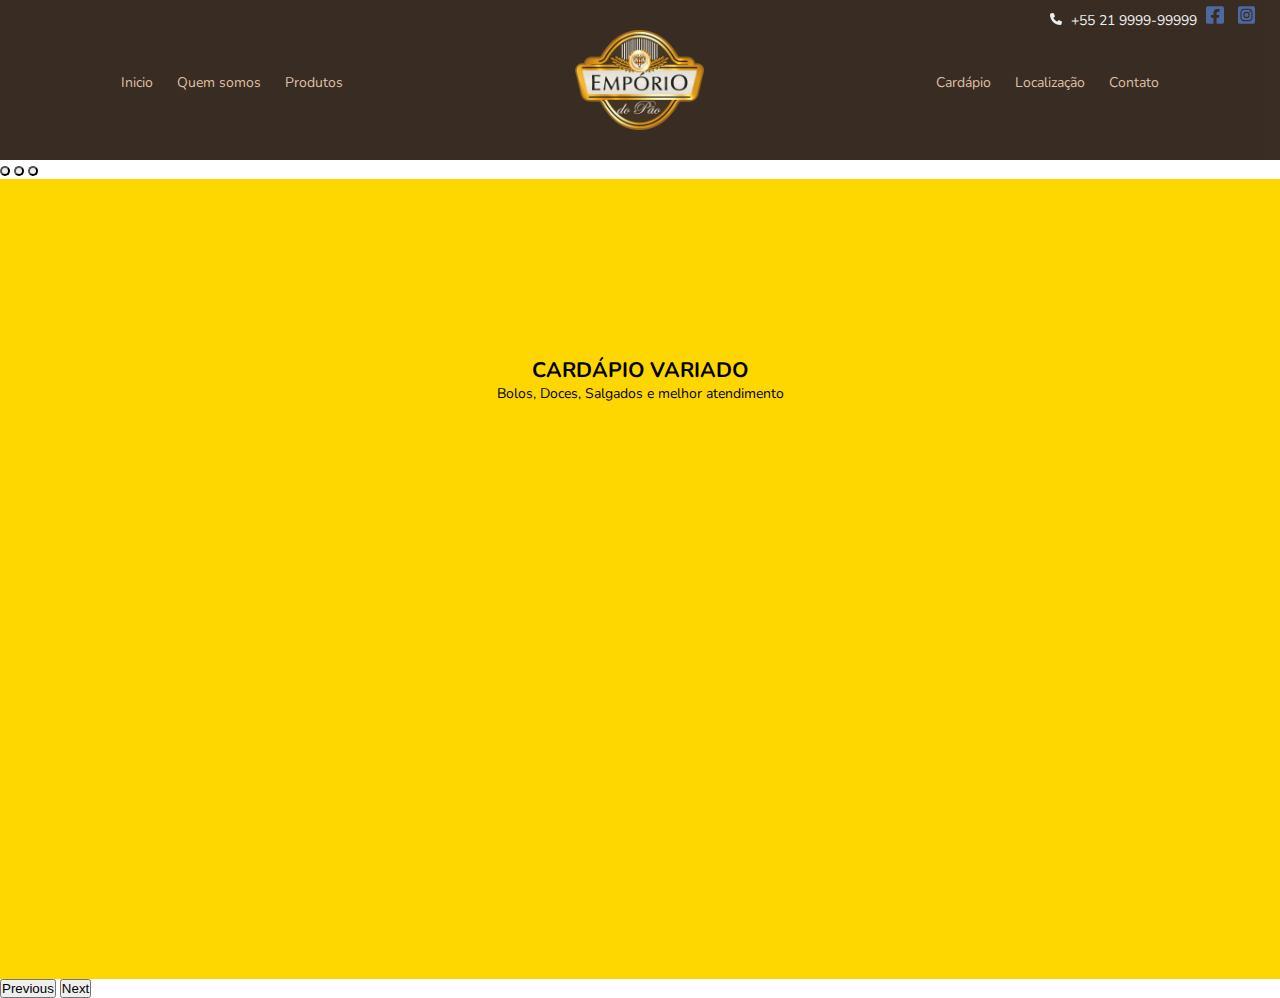
==== 2023.1_frontend_loja-carrosel-e-footer/index.html @ b978ed13 "aula8" ====
<!DOCTYPE html>
<html lang="pt-br">

<head>
    <meta charset="UTF-8">
    <meta name="viewport" content="width=device-width, initial-scale=1.0">
    <title>Empório do pão</title>
    
    <link href="https://cdn.jsdelivr.net/npm/bootstrap@5.3.2/dist/css/bootstrap.min.css" rel="stylesheet" integrity="sha384-T3c6CoIi6uLrA9TneNEoa7RxnatzjcDSCmG1MXxSR1GAsXEV/Dwwykc2MPK8M2HN" crossorigin="anonymous">
    <script src="https://cdn.jsdelivr.net/npm/bootstrap@5.3.2/dist/js/bootstrap.bundle.min.js" integrity="sha384-C6RzsynM9kWDrMNeT87bh95OGNyZPhcTNXj1NW7RuBCsyN/o0jlpcV8Qyq46cDfL" crossorigin="anonymous" defer="true"></script>
    
    <link rel="stylesheet" href="./css/default.css">

</head>

<body>
    <header>
        <div class="right social-icons">
            <a href="tel:+5521999999999" target="_blank" class="white">
                <img src="./img/icons/phone-solid.svg" alt="telefone da loja" height="12">
                +55 21 9999-99999
            </a>
            <a href="https://www.facebook.com/" target="_blank">
                <img src="./img/icons/facebook-square.svg" alt="facebook da loja" height="20">
            </a>
            <a href="https://www.instagram.com" target="_blank">
                <img src="./img/icons/square-instagram.svg" alt="instagram da loja" height="20">
            </a>
        </div>
        <nav class="flex-nav">
            <div>
                <a href="#">Inicio</a>
                <a href="#">Quem somos</a>
                <a href="#">Produtos</a>
            </div>
            <div>
                <img src="./img/logo-certa.png" alt="Logo da loja empório do pão" height="100">
            </div>
            <div>
                <a href="#">Cardápio</a>
                <a href="#">Localização</a>
                <a href="#">Contato</a>
            </div>
        </nav>

    </header>
    <section>
        <div id="carouselExampleIndicators" class="carousel slide">
            <div class="carousel-indicators">
              <button type="button" data-bs-target="#carouselExampleIndicators" data-bs-slide-to="0" class="active" aria-current="true" aria-label="Slide 1"></button>
              <button type="button" data-bs-target="#carouselExampleIndicators" data-bs-slide-to="1" aria-label="Slide 2"></button>
              <button type="button" data-bs-target="#carouselExampleIndicators" data-bs-slide-to="2" aria-label="Slide 3"></button>
            </div>
            <div class="carousel-inner">
              <div class="carousel-item active">
                <div class="carousel-item-text">
                    <h2>CARDÁPIO VARIADO</h2>
                    <p> Bolos, Doces, Salgados e melhor atendimento</p>
                </div>
              </div>
              <div class="carousel-item">
                
              </div>
            </div>
            <button class="carousel-control-prev" type="button" data-bs-target="#carouselExampleIndicators" data-bs-slide="prev">
              <span class="carousel-control-prev-icon" aria-hidden="true"></span>
              <span class="visually-hidden">Previous</span>
            </button>
            <button class="carousel-control-next" type="button" data-bs-target="#carouselExampleIndicators" data-bs-slide="next">
              <span class="carousel-control-next-icon" aria-hidden="true"></span>
              <span class="visually-hidden">Next</span>
            </button>
          </div>
    </section>

    <footer>
        
    </footer>

</body>

</html>
---- 2023.1_frontend_loja-carrosel-e-footer/css/default.css ----
@import url('https://fonts.googleapis.com/css2?family=Nunito:wght@300;400;600;800&display=swap');

* {
    margin: 0;
    padding: 0;
    box-sizing: border-box;
}

body {
    font-family: 'Nunito', sans-serif;
    font-size: 14px;
}

a {
    text-decoration: none;
    color: #222;
}

header {
    background-color: #23160c;
    opacity: 0.9;
    color: #eee;
    text-align: center;
    padding-top: 5px;
    padding-bottom: 25px;
    /* padding: 5px 0 25px 0; */
}

header nav a {
    text-decoration: none;
    color: #ddb99d;
    padding: 10px
}

header nav a:hover {
    border-bottom: solid 4px #ddb99d;
    color: #eee;
}

.right {
    text-align: right;
}

.flex-nav {
    display: flex;
    justify-content: space-around;
    align-items: center;
}

.white {
    color: #eee;
}

.social-icons {
    padding-right: 20px;
}

.social-icons img {
    padding: 0 5px;
}

.carousel-item {
    background-color: gold;
    height: 400px;
    position: relative;
}

.carousel-item .carousel-item-text {
    text-align: center;
    position: absolute;
    top: 50%;
    left: 50%;
    transform: translate(-50%, -50%);

}

.carousel-control-prev-icon {
    filter: invert(1);
}

.carousel-indicators [data-bs-target] {
    width: 10px;
    height: 10px;
    border-radius: 50%;
}
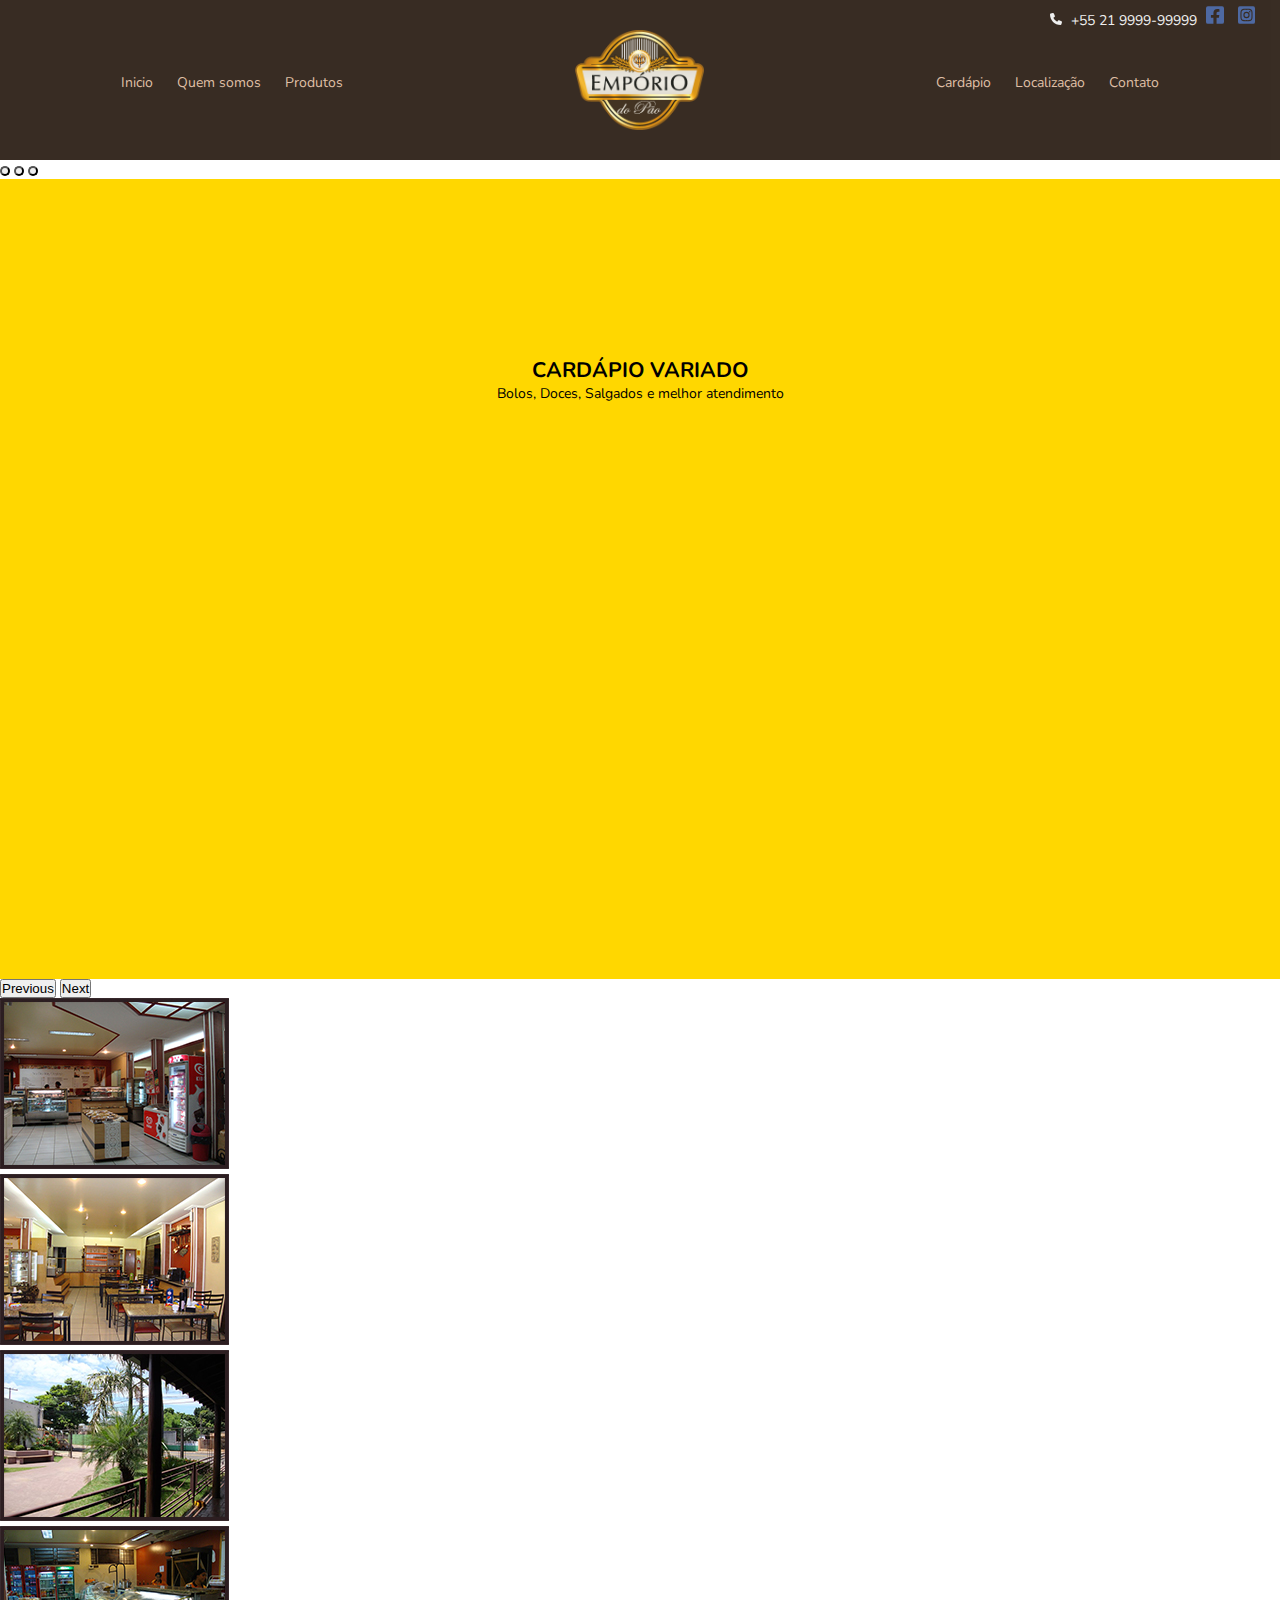
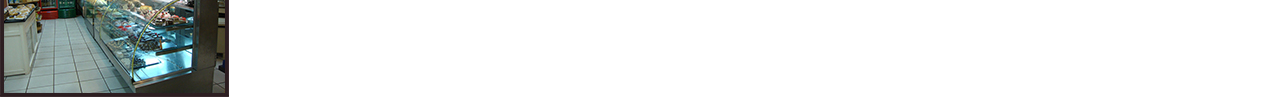
==== commit 3a7211d1: "ap1" ====
--- a/2023.1_frontend_loja-carrosel-e-footer/index.html
+++ b/2023.1_frontend_loja-carrosel-e-footer/index.html
@@ -71,6 +71,29 @@
               <span class="visually-hidden">Next</span>
             </button>
           </div>
+        </section>
+    <section class="conatiner">
+        <div class="row">
+            <div class="col-12 col-md-6 bg-success">
+            </div>
+          <div class="col-12 col-md-6 bg-danger">
+            </div>
+            <div class="col-12 col-md-6 bg-warning">
+                 <div class="row">
+                    <div class="col-12 col-md-6">
+                        <img src="img/foto1.jpg" alt="" class="w-100">
+                    </div>
+                    <div class="col-12 col-md-6">
+                        <img src="img/foto2.jpg" alt="" class="w-100">
+                    </div>
+                    <div class="col-12 col-md-6">
+                        <img src="img/foto3.jpg" alt="" class="w-100">
+                    </div>
+                    <div class="col-12 col-md-6">
+                        <img src="img/foto4.jpg" alt="" class="w-100">
+                    </div>
+            </div>
+          </div>
     </section>
 
     <footer>
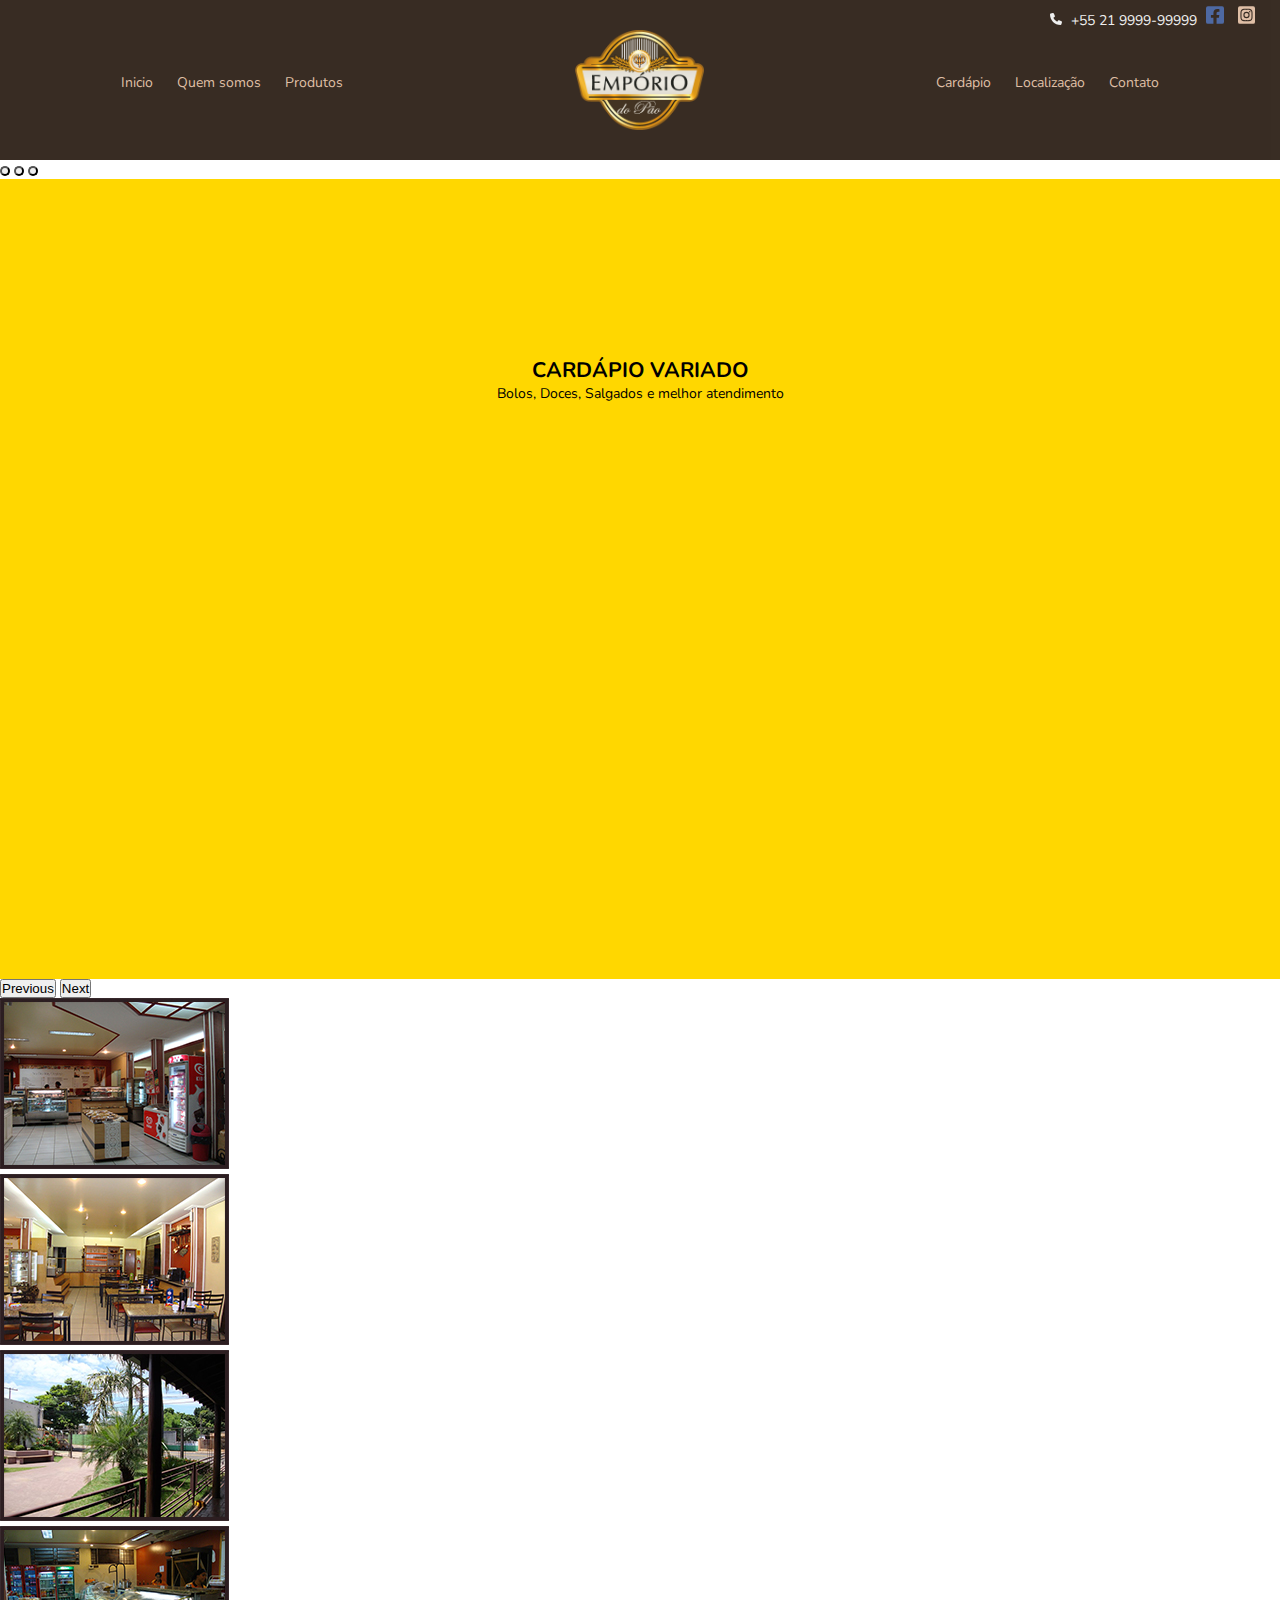
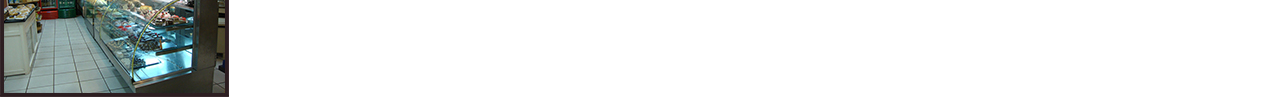
==== commit 92ab89fc: "aula08" ====
--- a/2023.1_frontend_loja-carrosel-e-footer/index.html
+++ b/2023.1_frontend_loja-carrosel-e-footer/index.html
@@ -74,12 +74,12 @@
         </section>
     <section class="conatiner">
         <div class="row">
-            <div class="col-12 col-md-6 bg-success">
+            <div class="col-12 col-md-6 bg-success text-center">
             </div>
           <div class="col-12 col-md-6 bg-danger">
             </div>
             <div class="col-12 col-md-6 bg-warning">
-                 <div class="row">
+                <div class="row">
                     <div class="col-12 col-md-6">
                         <img src="img/foto1.jpg" alt="" class="w-100">
                     </div>
@@ -92,6 +92,7 @@
                     <div class="col-12 col-md-6">
                         <img src="img/foto4.jpg" alt="" class="w-100">
                     </div>
+                </div>
             </div>
           </div>
     </section>
--- a/2023.1_frontend_loja-carrosel-e-footer/css/default.css
+++ b/2023.1_frontend_loja-carrosel-e-footer/css/default.css
@@ -82,4 +82,28 @@
     width: 10px;
     height: 10px;
     border-radius: 50%;
+}
+{
+    width: 100%;
+    min-width: 360px;
+    max-width: 1280px;
+    margin: auto;
+} */
+
+/*Mobile */
+@media (max-width:600px) {
+    .logo{
+        display: none;
+    }
+    .flex-nav{
+        flex-direction: column;
+    }
+
+    .flex-nav a{
+        display: flex;
+        justify-content: center;
+    }
+    .navbar-torggle-icon{
+        background-image: url(/img/icons/bars-solid.svg);
+    }
 }